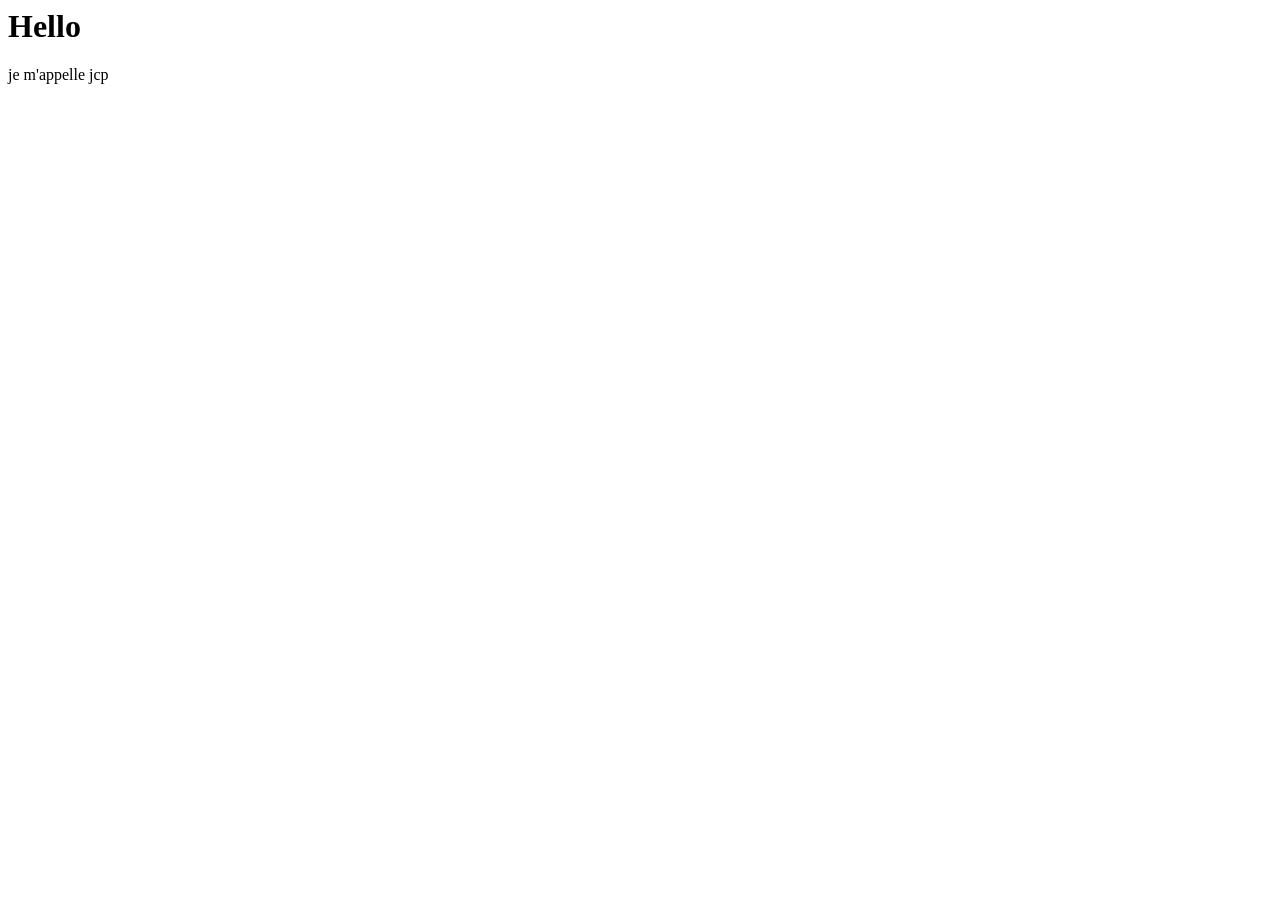
==== index.html @ ec1b4c21 "first commit" ====
<html lang="en">
<head>
    <meta charset="UTF-8">
    <meta name="viewport" content="width=device-width, initial-scale=1.0">
    <title>Document</title>
</head>
<body>
    <h1>Hello</h1>
    <p>je m'appelle jcp</p>
</body>
</html>
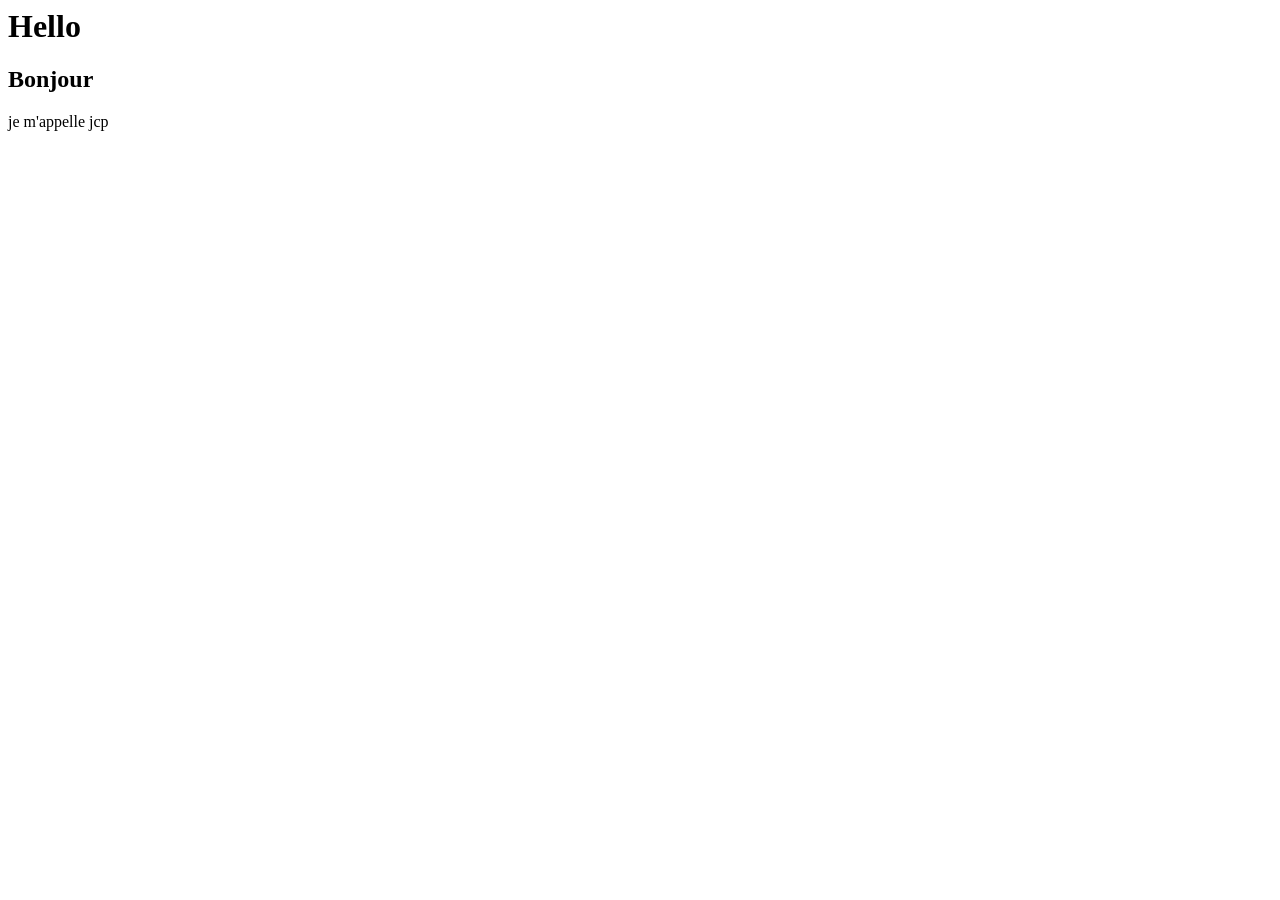
==== commit b5e6b662: "Modif" ====
--- a/index.html
+++ b/index.html
@@ -6,6 +6,7 @@
 </head>
 <body>
     <h1>Hello</h1>
+    <h2>Bonjour</h2>
     <p>je m'appelle jcp</p>
 </body>
 </html>
